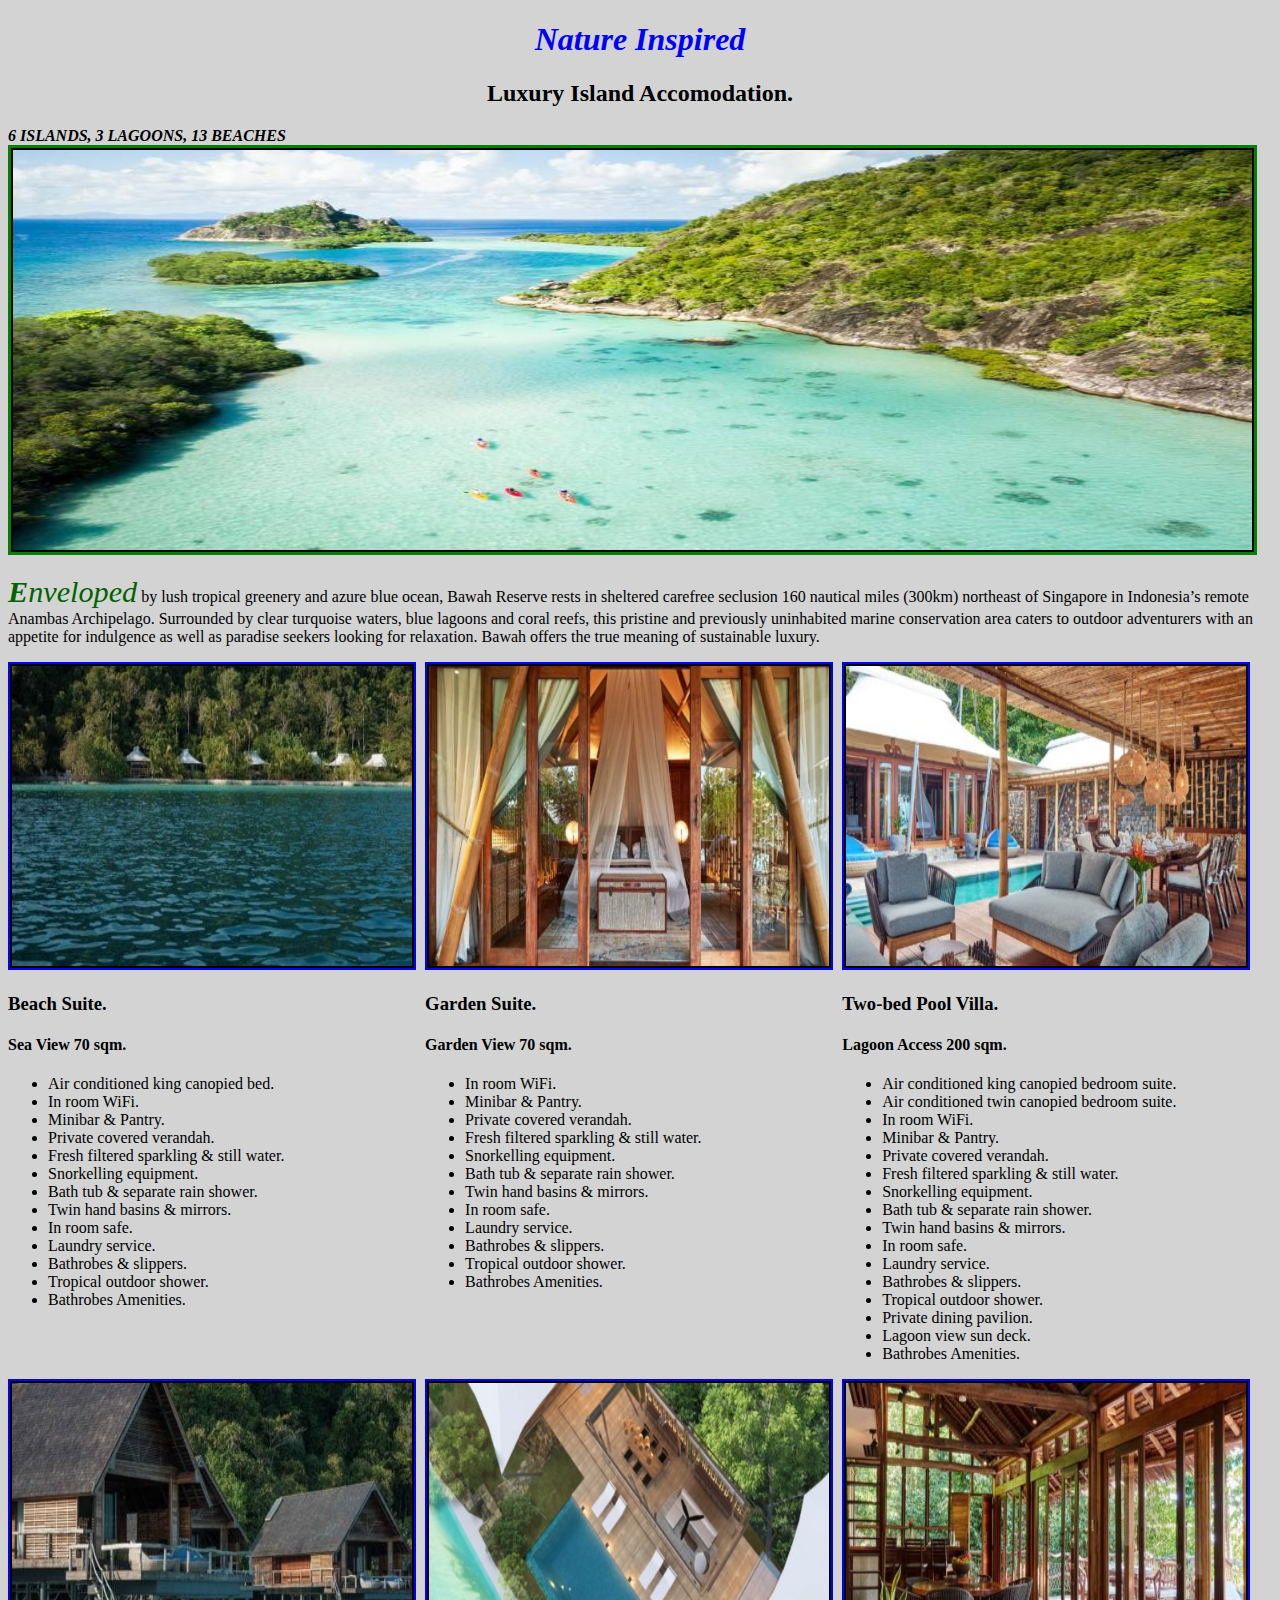
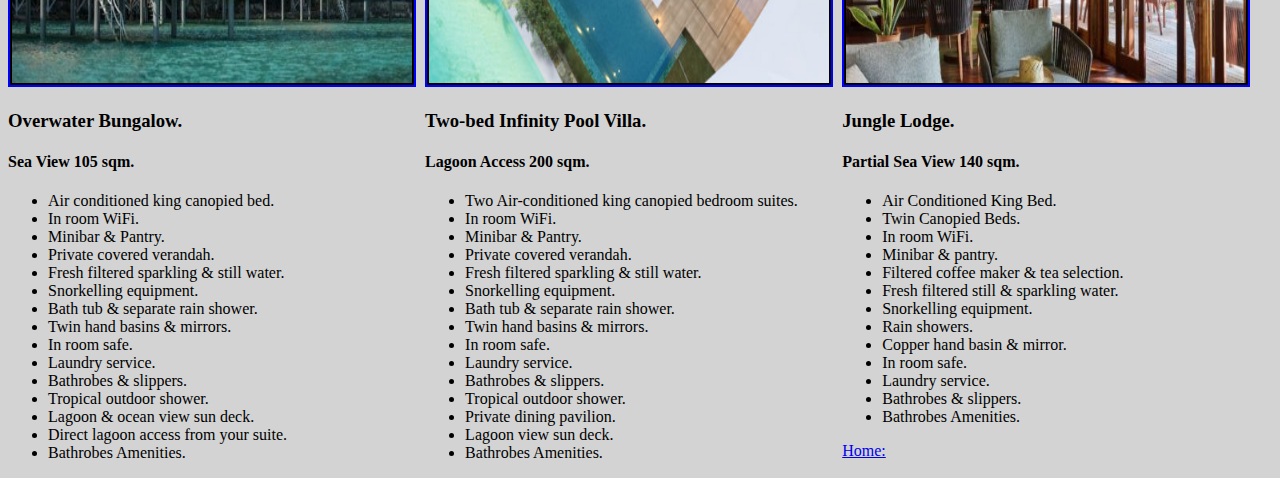
==== accomodations.html @ e704e931 "added all styles at once to accomodations,activities,contact us,images and index.html also added the" ====
<!DOCTYPE html>
<html lang="en">

<head>
    <meta charset="UTF-8">
    <meta http-equiv="X-UA-Compatible" content="IE=edge">
    <meta name="viewport" content="width=, initial-scale=1.0">
    <link rel="stylesheet" href="css/styles.css">
    <title>l.prime's resort</title>
</head>
<body>
    <h1>Nature Inspired</h1>
    <h2 id="lia">Luxury Island Accomodation.</h2>
    <em><strong>6 ISLANDS, 3 LAGOONS, 13 BEACHES</strong></em>
    <img id="cans" canoe src="images/canoes-Bawah-island.jpg"alt="an outter view of the island">
    <p><em id="stro"><strong>E</strong>nveloped</em> by lush tropical greenery and azure blue ocean, Bawah Reserve rests in sheltered carefree seclusion 160 nautical miles (300km) northeast of Singapore in Indonesia’s remote Anambas Archipelago. Surrounded by clear turquoise waters, blue lagoons and coral reefs, this pristine and previously uninhabited marine conservation area caters to outdoor adventurers with an appetite for indulgence as well as paradise seekers looking for relaxation. Bawah offers the true meaning of sustainable luxury.</p>
    <div class="acc">
        <img class="news" src="images/beach-suite-lagoon.jpg"alt="accomodation by beach">
        <h3>Beach Suite.</h3>
        <h4>Sea View 70 sqm.</h4>
        <ul>
            <li>Air conditioned king canopied bed.</li>
            <li>In room WiFi.</li>
            <li>Minibar & Pantry.</li>
            <li>Private covered verandah.</li>
            <li>Fresh filtered sparkling & still water.</li>
            <li>Snorkelling equipment.</li>
            <li>Bath tub & separate rain shower.</li>
            <li>Twin hand basins & mirrors.</li>
            <li>In room safe.</li>
            <li>Laundry service.</li>
            <li>Bathrobes & slippers.</li>
            <li>Tropical outdoor shower.</li>
            <li>Bathrobes Amenities.</li>
        </ul>
    </div>
    <div class="acc">
        <img class="news" src="images/garden_suite-bedroom.jpg"alt="garden suite accomodation">
        <h3>Garden Suite.</h3>
        <h4>Garden View 70 sqm.</h4>
        <ul>
            <li>In room WiFi.</li>
            <li>Minibar & Pantry.</li>
            <li>Private covered verandah.</li>
            <li>Fresh filtered sparkling & still water.</li>
            <li>Snorkelling equipment.</li>
            <li>Bath tub & separate rain shower.</li>
            <li>Twin hand basins & mirrors.</li>
            <li>In room safe.</li>
            <li>Laundry service.</li>
            <li>Bathrobes & slippers.</li>
            <li>Tropical outdoor shower.</li>
            <li>Bathrobes Amenities.</li>
        </ul>
    </div>
    <div class="acc">
        <img class="news" src="images/outdoor_living_lounge_sofa_pool_master_bedroom_2bed.jpg"alt="living lounge and master bedroom accomodation">
        <h3>Two-bed Pool Villa.</h3>
        <h4>Lagoon Access 200 sqm.</h4>
        <ul>
            <li>Air conditioned king canopied bedroom suite.</li>
            <li>Air conditioned twin canopied bedroom suite.</li>
            <li>In room WiFi.</li>
            <li>Minibar & Pantry.</li>
            <li>Private covered verandah.</li>
            <li>Fresh filtered sparkling & still water.</li>
            <li>Snorkelling equipment.</li>
            <li>Bath tub & separate rain shower.</li>
            <li>Twin hand basins & mirrors.</li>
            <li>In room safe.</li>
            <li>Laundry service.</li>
            <li>Bathrobes & slippers.</li>
            <li>Tropical outdoor shower.</li>
            <li>Private dining pavilion.</li>
            <li>Lagoon view sun deck.</li>
            <li>Bathrobes Amenities.</li>
        </ul>
    </div>
    <div class="acc">
        <img class="news" src="images/overwater-suites-lagoon-view.jpg"alt="overwater bungalow">
        <h3>Overwater Bungalow.</h3>
        <h4>Sea View 105 sqm.</h4>
        <ul>
            <li>Air conditioned king canopied bed.</li>
            <li>In room WiFi.</li>
            <li>Minibar & Pantry.</li>
            <li>Private covered verandah.</li>
            <li>Fresh filtered sparkling & still water.</li>
            <li>Snorkelling equipment.</li>
            <li>Bath tub & separate rain shower.</li>
            <li>Twin hand basins & mirrors.</li>
            <li>In room safe.</li>
            <li>Laundry service.</li>
            <li>Bathrobes & slippers.</li>
            <li>Tropical outdoor shower.</li>
            <li>Lagoon & ocean view sun deck.</li>
            <li>Direct lagoon access from your suite.</li>
            <li>Bathrobes Amenities.</li>
        </ul>
    </div>
    <div class="acc">
        <img class="news" src="images/two bed infinity.jpg"alt="two bed infinity pool villa">
        <h3>Two-bed Infinity Pool Villa.</h3>
        <h4>Lagoon Access 200 sqm.</h4>
        <ul>
            <li>Two Air-conditioned king canopied bedroom suites.</li>
            <li>In room WiFi.</li>
            <li>Minibar & Pantry.</li>
            <li>Private covered verandah.</li>
            <li>Fresh filtered sparkling & still water.</li>
            <li>Snorkelling equipment.</li>
            <li>Bath tub & separate rain shower.</li>
            <li>Twin hand basins & mirrors.</li>
            <li>In room safe.</li>
            <li>Laundry service.</li>
            <li>Bathrobes & slippers.</li>
            <li>Tropical outdoor shower.</li>
            <li>Private dining pavilion.</li>
            <li>Lagoon view sun deck.</li>
            <li>Bathrobes Amenities.</li>
        </ul>
    </div>
    <div class="acc">
        <img class="news" src="images/jungle lodge.jpg"alt="jungle lodge accomodation">
        <h3>Jungle Lodge.</h3>
        <h4>Partial Sea View 140 sqm.</h4>
        <ul>
            <li>Air Conditioned King Bed.</li>
            <li>Twin Canopied Beds.</li>
            <li>In room WiFi.</li>
            <li>Minibar & pantry.</li>
            <li>Filtered coffee maker & tea selection.</li>
            <li>Fresh filtered still & sparkling water.</li>
            <li>Snorkelling equipment.</li>
            <li>Rain showers.</li>
            <li>Copper hand basin & mirror.</li>
            <li>In room safe.</li>
            <li>Laundry service.</li>
            <li>Bathrobes & slippers.</li>
            <li>Bathrobes Amenities.</li>
        </ul>
    </div>
    <p><a href="index.html">Home:</a></p>
</body>

</html>
---- css/styles.css ----
.home2 img {
height: 5cm;
width: 7cm;
padding: 2px;
background-color: black;
}
.home1 {
width: 99%;
border: 2px solid aquamarine;
}
h1 {
    text-align: center;
    color: blue;
    font-style: italic;
}
body {
    background-color: lightgray;
}
.str {
    font-size: 0.5cm;
    color: chocolate;
}
.pro {
    float: left;
    width: 33%;
}
#lia {
    text-align: center;
}
#cans {
    height: 400px;
    width: 98%;
    border: 3px solid green;
    padding: 2px;
    background-color: black;
}
.acc {
    width: 33%;
    float: left;
}
.news {
    height: 300px;
    width: 400px;
    padding: 2px;
    background-color: black;
}
#stro {
    color: darkgreen;
    font-size: 0.8cm;
}
.rmf {
    float: inline-start;
}
.contact {
    border: 2px solid red;
    background-color: aqua;
    padding: 8px;
}
img {
    height: 400px;
    width: 500px;
    border: 2px solid blue;
}
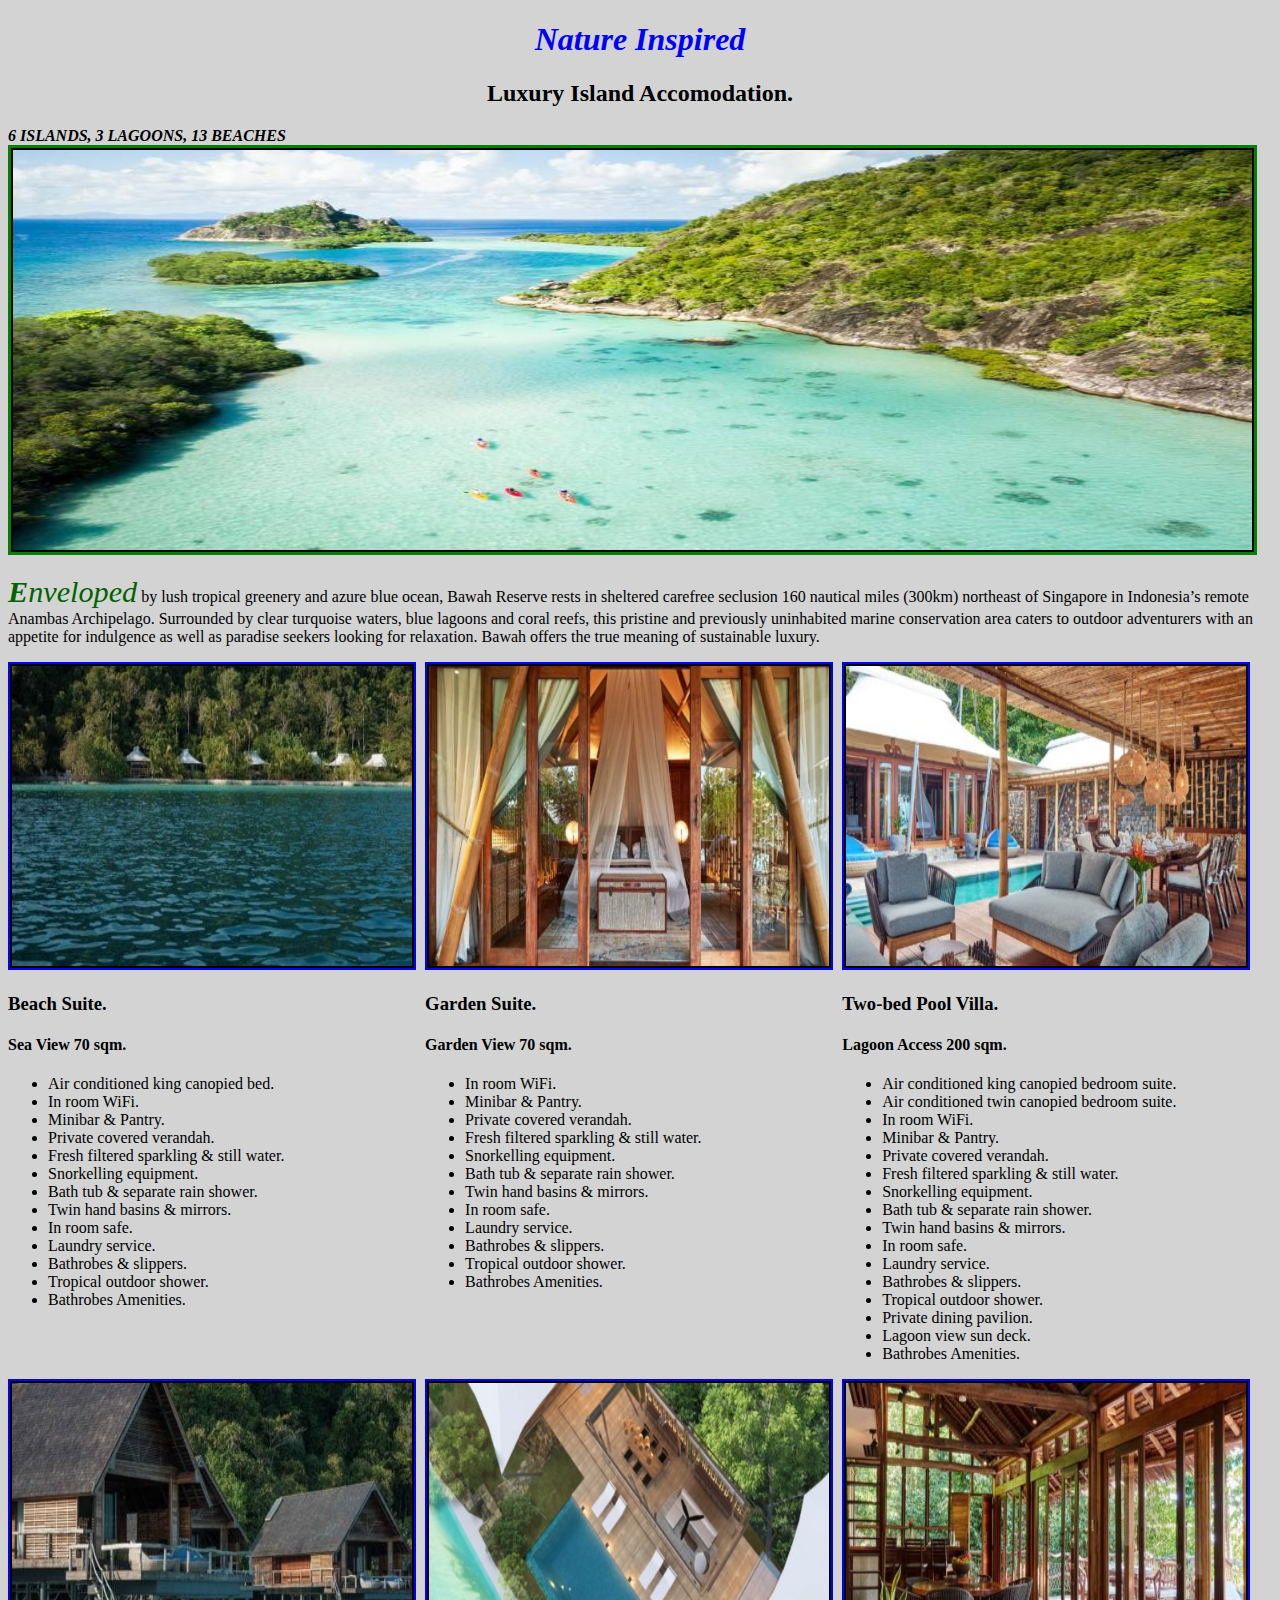
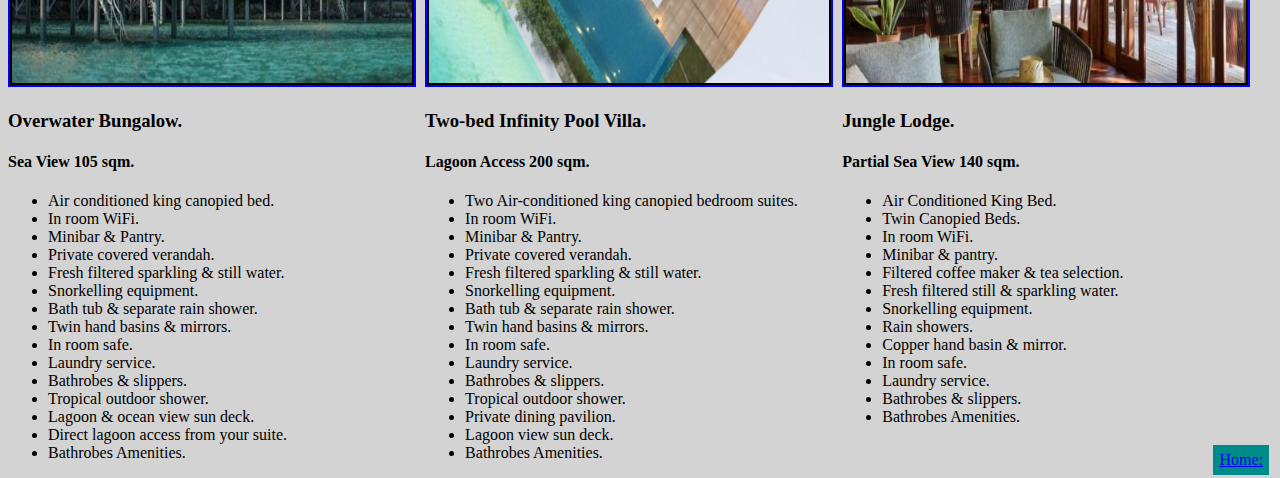
==== commit e1174e3c: "added navigation bar to all pages" ====
--- a/accomodations.html
+++ b/accomodations.html
@@ -140,7 +140,7 @@
             <li>Bathrobes Amenities.</li>
         </ul>
     </div>
-    <p><a href="index.html">Home:</a></p>
+    <p class="index"><a href="index.html">Home:</a></p>
 </body>
 
 </html>--- a/css/styles.css
+++ b/css/styles.css
@@ -60,4 +60,33 @@
     height: 400px;
     width: 500px;
     border: 2px solid blue;
+}
+#navbar {
+    overflow: hidden;
+    background-color: darkcyan;
+}
+#navbar a {
+    float: left;
+    display: block;
+    color: darkblue;
+    text-align: center;
+    padding: 6px;
+    margin: 3px;
+    text-decoration: none;
+}
+.container {
+    display: inline-block;
+    cursor: pointer;
+}
+.index {
+    background-color: darkcyan;
+    display: inline-block;
+    cursor: pointer;
+    float: right;
+    display: block;
+    color: darkblue;
+    text-align: center;
+    padding: 6px;
+    margin: 3px;
+    text-decoration: none;
 }